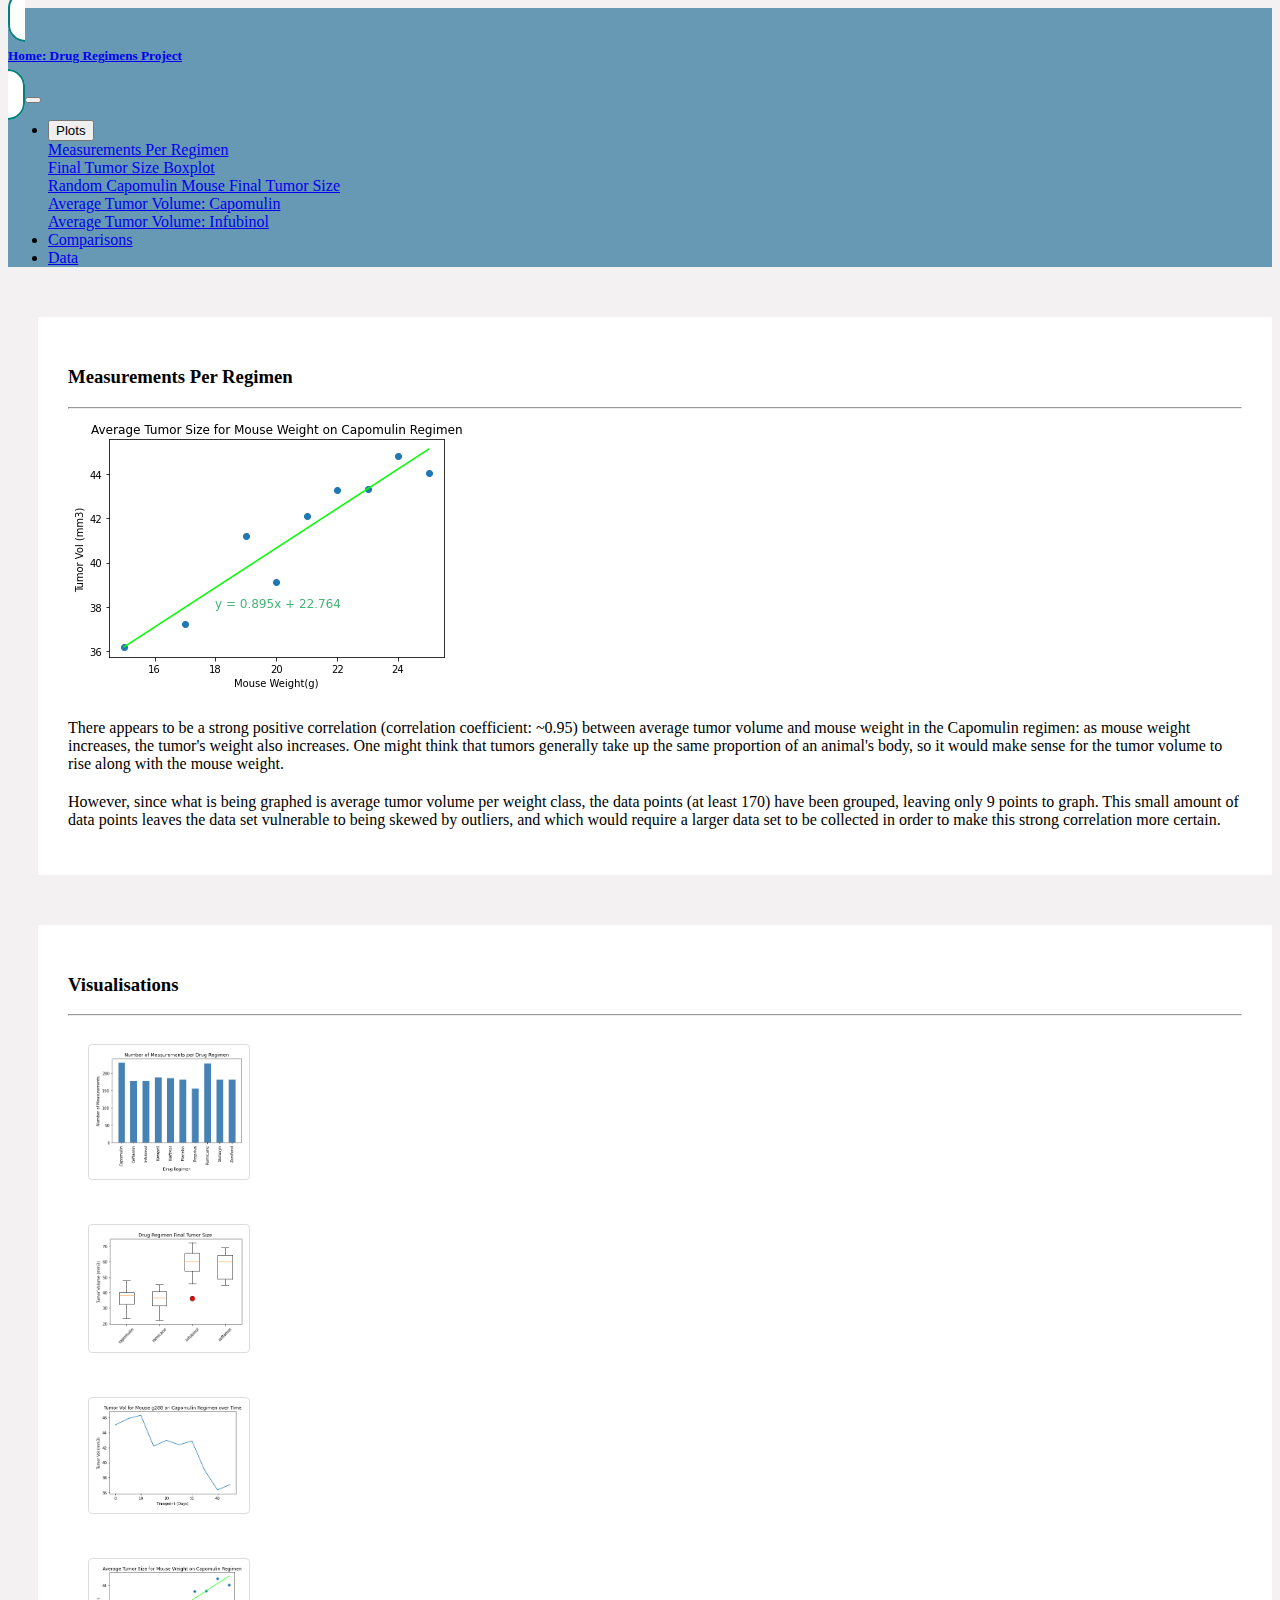
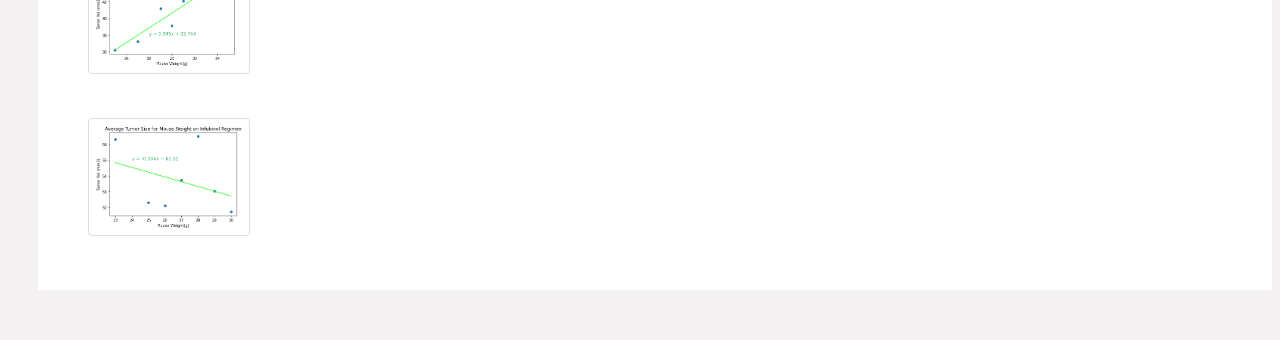
==== html_pages/capo_avg_tum.html @ e1957f60 "avg tumour vol capo page" ====
<!DOCTYPE html>
<html lang="en">
<head>
  <!-- Required meta tags -->
  <meta charset="utf-8">
  <meta name="viewport" content="width=device-width, initial-scale=1, shrink-to-fit=no">

  <!-- Bootstrap CSS -->
  <link rel="stylesheet" href="https://maxcdn.bootstrapcdn.com/bootstrap/4.0.0-beta/css/bootstrap.min.css" integrity="sha384-/Y6pD6FV/Vv2HJnA6t+vslU6fwYXjCFtcEpHbNJ0lyAFsXTsjBbfaDjzALeQsN6M" crossorigin="anonymous">

  <!-- stylesheet -->
  <link rel='stylesheet' type='text/css' href='../style.css'>
</head>

<body>
    <!-- Navigation menu -->
    <nav class="navbar navbar-expand-md navbar-light" role='navigation'>
        <!-- Home tab -->
            <a class="navbar-brand" href="../index.html"><h5>Home: Drug Regimens Project</h5></a>

        <!-- Button for when menu collapses -->
        <button type="button" class="navbar-toggler navbar-toggler-right" data-toggle="collapse" data-target="#collapsibleNavbar" aria-controls="navbarNav" aria-expanded="false" aria-label="Toggle navigation">
            <span class="navbar-toggler-icon"></span>
        </button>

        <!-- Collapsible menu -->
        <div class="collapse navbar-collapse" id="collapsibleNavbar">
            <ul class="navbar-nav ml-auto">
                <li class="nav-item dropdown">
                    <button class="btn btn-secondary dropdown-toggle" type="button" data-toggle="dropdown" aria-haspopup="true" aria-expanded="false">
                        Plots
                    </button>
                  <!-- Dropdown menu -->
                  <div class="dropdown-menu dropdown-menu-right">
                    <a class="dropdown-item" href='measurements_per_regimen.html'>Measurements Per Regimen</a><br>
                    <a class="dropdown-item" href='final_tum_size.html'>Final Tumor Size Boxplot</a><br>
                    <a class="dropdown-item" href='rand_mouse_tum_vol.html'>Random Capomulin Mouse Final Tumor Size</a><br>
                    <a class="dropdown-item" href='capo_avg_tum.html'>Average Tumor Volume: Capomulin</a><br>
                    <a class="dropdown-item" href='infu_avg_tum.html'>Average Tumor Volume: Infubinol</a>
                  </div>
                </li>
                <!-- Links to comparison and data pages -->
                <li class="nav-item">
                    <a class="nav-link" href='comparisons.html'>Comparisons</a>
                </li>
                <li class="nav-item">
                    <a class="nav-link" href='data.html'>Data</a>
                </li>
            </ul>
        </div>
    </nav>
    <div class='container'>
        <div class='row'>
            <div class='col-lg-6 col-sm-12 box-styling'>
            <!-- main content -->
                    <h3>Measurements Per Regimen</h3><hr>
                    <img src="../visualisations/capomulin_avg_tum_size_linreg.png" alt="Line Graph and Linear Regression of Average Tumour Volume for Capomulin">
                    <p class='plot_text'>There appears to be a strong positive correlation (correlation coefficient: ~0.95) between average tumor volume and mouse weight in the Capomulin regimen: as mouse weight increases, the tumor's weight also increases. One might think that tumors generally take up the same proportion of an animal's body, so it would make sense for the tumor volume to rise along with the mouse weight.</p>
                    <p class="plot_text">However, since what is being graphed is average tumor volume per weight class, the data points (at least 170) have been grouped, leaving only 9 points to graph. This small amount of data points leaves the data set vulnerable to being skewed by outliers, and which would require a larger data set to be collected in order to make this strong correlation more certain. </p>
            </div>
            <!-- end of div class col (main)-->
            <div class='col-lg-5 col-sm-12 box-styling viz_box'>
                <h3>Visualisations</h3><hr>
                <div class='container'>
                    <div class='row'>
                        <div class='col-lg-6 col-sm-3'>
                            <a target="_blank" href="../visualisations/measurements_per_regimen.png">
                                <img class='preview' src="../visualisations/measurements_per_regimen.png" alt="Measurements Per Regimen">
                            </a>
                        </div>
                        <div class='col-lg-6 col-sm-3'>
                            <a target="_blank" href="../visualisations/final_tumor_size_boxplot.png">
                                <img class='preview' src="../visualisations/final_tumor_size_boxplot.png" alt="Measurements Per Regimen">
                            </a>
                        </div>
                        <div class='col-lg-6 col-sm-3'>
                            <a target="_blank" href="../visualisations/rand_mouse_tum_vol.png">
                                <img class='preview' src="../visualisations/rand_mouse_tum_vol.png" alt="Measurements Per Regimen">
                            </a>
                        </div>
                        <div class='col-lg-6 col-sm-3'>
                            <a target="_blank" href="../visualisations/capomulin_avg_tum_size_linreg.png">
                                <img class='preview' src="../visualisations/capomulin_avg_tum_size_linreg.png" alt="Measurements Per Regimen">
                            </a>
                        </div>
                        <div class='col-lg-6 col-sm-3'>
                            <a target="_blank" href="../visualisations/infubinol_avg_tum_size_linreg.png">
                                <img class='preview' src="../visualisations/infubinol_avg_tum_size_linreg.png" alt="Measurements Per Regimen">
                            </a>
                        </div>


                    </div>
                    <!-- end of sidebar div row -->
                </div>
                <!-- end of sidebar div container -->
            </div>
            <!-- end of div (sidebar) -->
        </div>
        <!-- ^^ end of row div for overall page -->
    </div>    
    <!-- ^^ end of container div for overall page -->
<!-- jQuery first, then Popper.js, then Bootstrap JS -->
<script src="https://code.jquery.com/jquery-3.2.1.slim.min.js" integrity="sha384-KJ3o2DKtIkvYIK3UENzmM7KCkRr/rE9/Qpg6aAZGJwFDMVNA/GpGFF93hXpG5KkN" crossorigin="anonymous"></script>
<script src="https://cdnjs.cloudflare.com/ajax/libs/popper.js/1.11.0/umd/popper.min.js" integrity="sha384-b/U6ypiBEHpOf/4+1nzFpr53nxSS+GLCkfwBdFNTxtclqqenISfwAzpKaMNFNmj4" crossorigin="anonymous"></script>
<script src="https://maxcdn.bootstrapcdn.com/bootstrap/4.0.0-beta/js/bootstrap.min.js" integrity="sha384-h0AbiXch4ZDo7tp9hKZ4TsHbi047NrKGLO3SEJAg45jXxnGIfYzk4Si90RDIqNm1" crossorigin="anonymous"></script>

</body>
</html>
---- style.css ----
nav {
    background-color: rgb(103, 152, 180);
    /* light graph bar (bluish) colour */
}

.navbar-brand {
    background-color: white;
    border-radius: 25px;
    border: 2px solid teal;
    padding: 15px;
}

body {
    background-color: rgb(243, 241, 241);
    /* off white colour */
}

.box-styling {
    background-color: white;
    margin-top: 50px;
    margin-bottom: 50px;
    margin-left: 30px;
    padding: 30px;
}

.plot_text {
    margin-top: 20px;
}

#data-page-container {
    background-color: white;
    margin-top: 30px;
    margin-bottom: 30px;
    padding-top: 20px;
}

.preview {
    border: 1px solid #ddd; /* Gray border */
    border-radius: 4px;  /* Rounded border */
    padding: 5px; /* Some padding */
    width: 150px; /* Set a small width */
    margin: 20px;
}


.preview:hover {
    box-shadow: 0 0 2px 1px lime;
}


@media (max-width: 750px) {
    body {
        background-color: white;
    }

    table {
        width: 80%;
    }

    .navbar {
        background-color: rgb(211, 206, 206);
    }

    h1, h2, h3 {
        color: rgb(103, 152, 180);
    }

    .preview {
        width: 100px;
    }
}
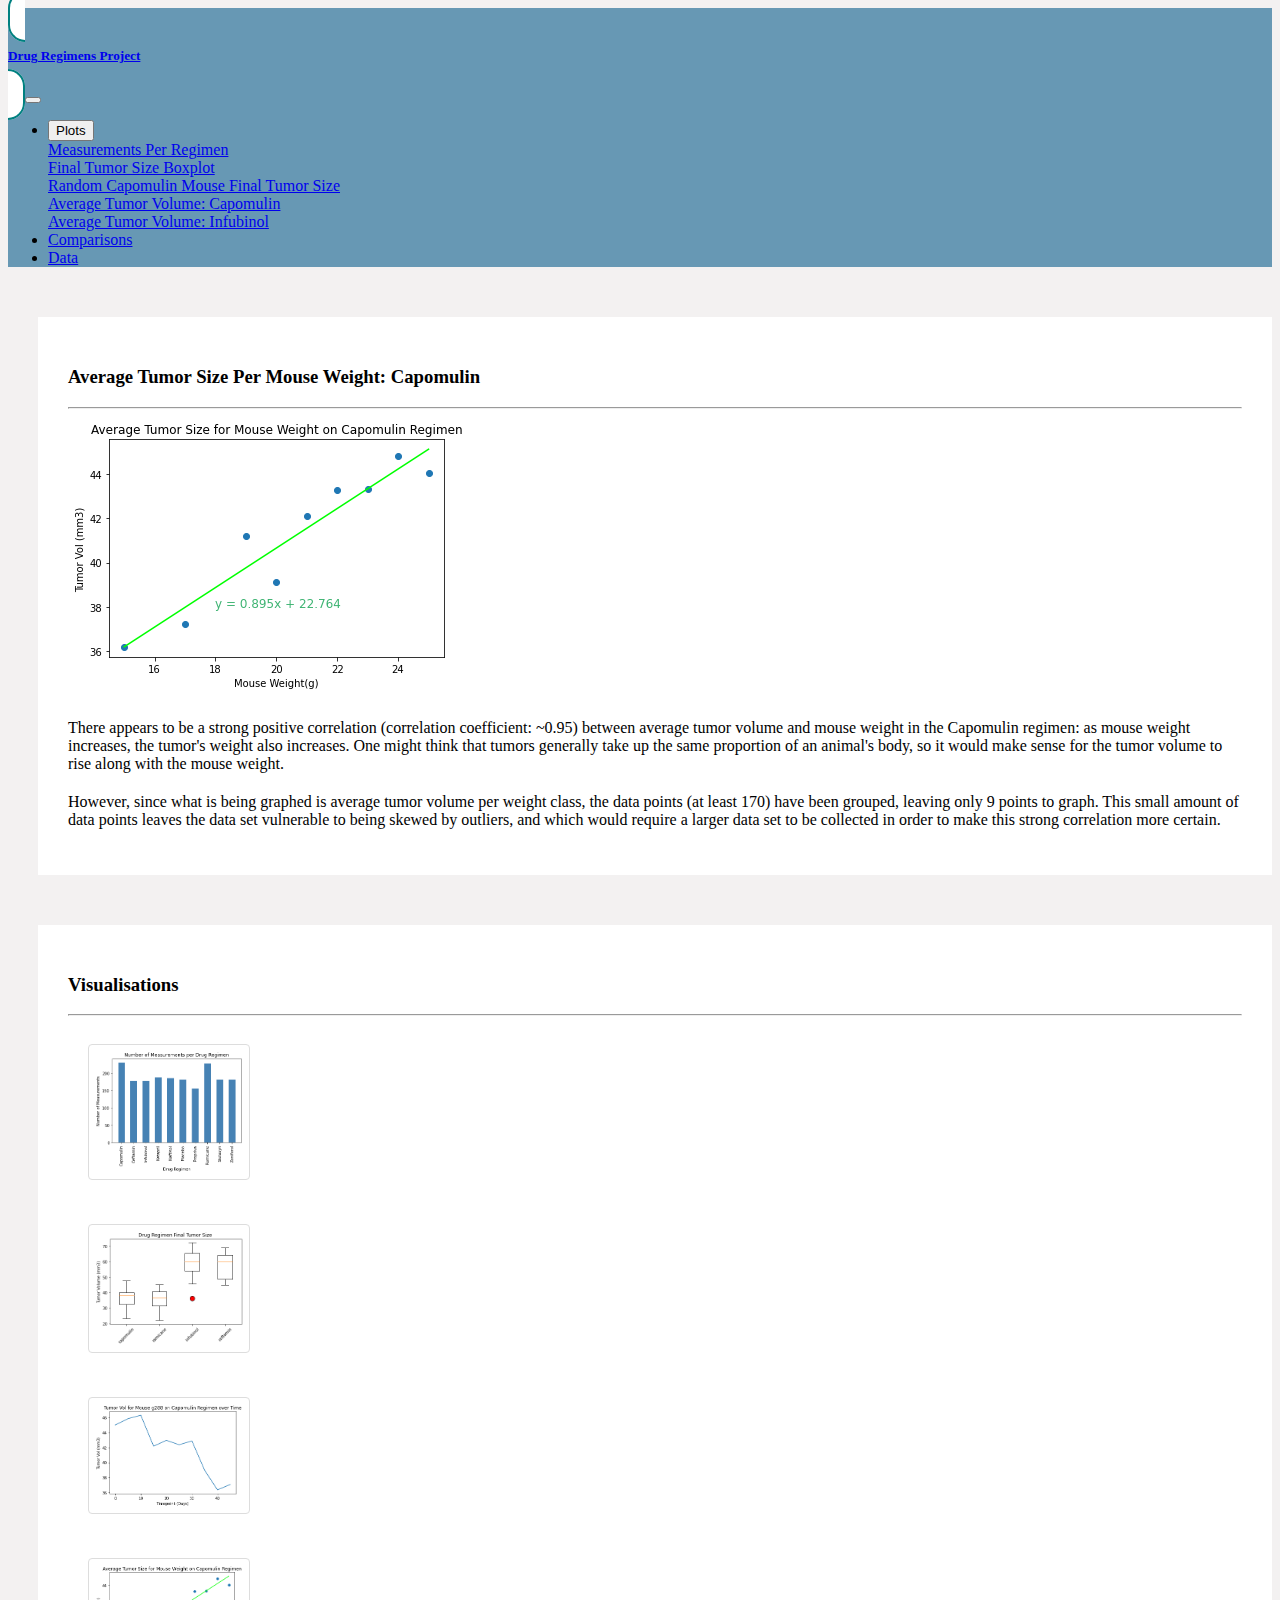
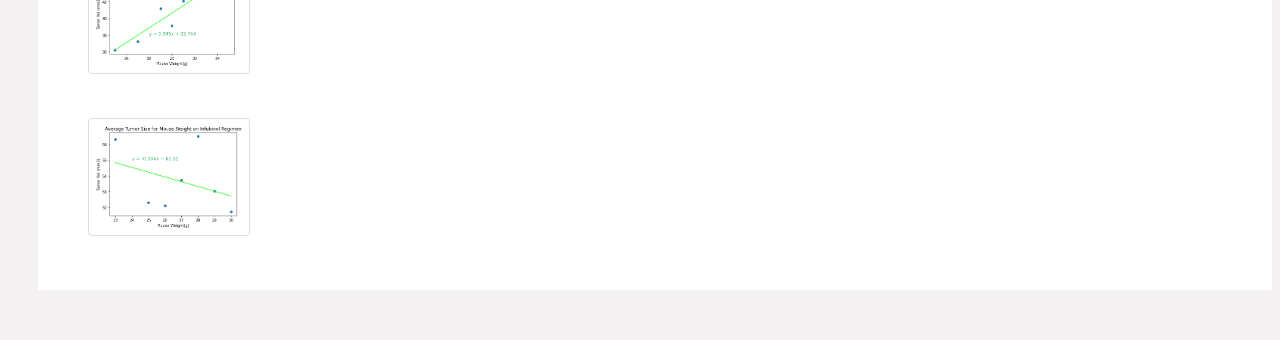
==== commit d620eb03: "adding title tags to heads" ====
--- a/html_pages/capo_avg_tum.html
+++ b/html_pages/capo_avg_tum.html
@@ -10,13 +10,15 @@
 
   <!-- stylesheet -->
   <link rel='stylesheet' type='text/css' href='../style.css'>
+
+  <title>Capomulin Average Tumor Volume</title>
 </head>
 
 <body>
     <!-- Navigation menu -->
     <nav class="navbar navbar-expand-md navbar-light" role='navigation'>
         <!-- Home tab -->
-            <a class="navbar-brand" href="../index.html"><h5>Home: Drug Regimens Project</h5></a>
+            <a class="navbar-brand" href="../index.html"><h5>Drug Regimens Project</h5></a>
 
         <!-- Button for when menu collapses -->
         <button type="button" class="navbar-toggler navbar-toggler-right" data-toggle="collapse" data-target="#collapsibleNavbar" aria-controls="navbarNav" aria-expanded="false" aria-label="Toggle navigation">
@@ -53,7 +55,7 @@
         <div class='row'>
             <div class='col-lg-6 col-sm-12 box-styling'>
             <!-- main content -->
-                    <h3>Measurements Per Regimen</h3><hr>
+                    <h3>Average Tumor Size Per Mouse Weight: Capomulin</h3><hr>
                     <img src="../visualisations/capomulin_avg_tum_size_linreg.png" alt="Line Graph and Linear Regression of Average Tumour Volume for Capomulin">
                     <p class='plot_text'>There appears to be a strong positive correlation (correlation coefficient: ~0.95) between average tumor volume and mouse weight in the Capomulin regimen: as mouse weight increases, the tumor's weight also increases. One might think that tumors generally take up the same proportion of an animal's body, so it would make sense for the tumor volume to rise along with the mouse weight.</p>
                     <p class="plot_text">However, since what is being graphed is average tumor volume per weight class, the data points (at least 170) have been grouped, leaving only 9 points to graph. This small amount of data points leaves the data set vulnerable to being skewed by outliers, and which would require a larger data set to be collected in order to make this strong correlation more certain. </p>
--- a/style.css
+++ b/style.css
@@ -21,6 +21,10 @@
     margin-bottom: 50px;
     margin-left: 30px;
     padding: 30px;
+}
+
+.viz_box {
+    height: max-content;
 }
 
 .plot_text {
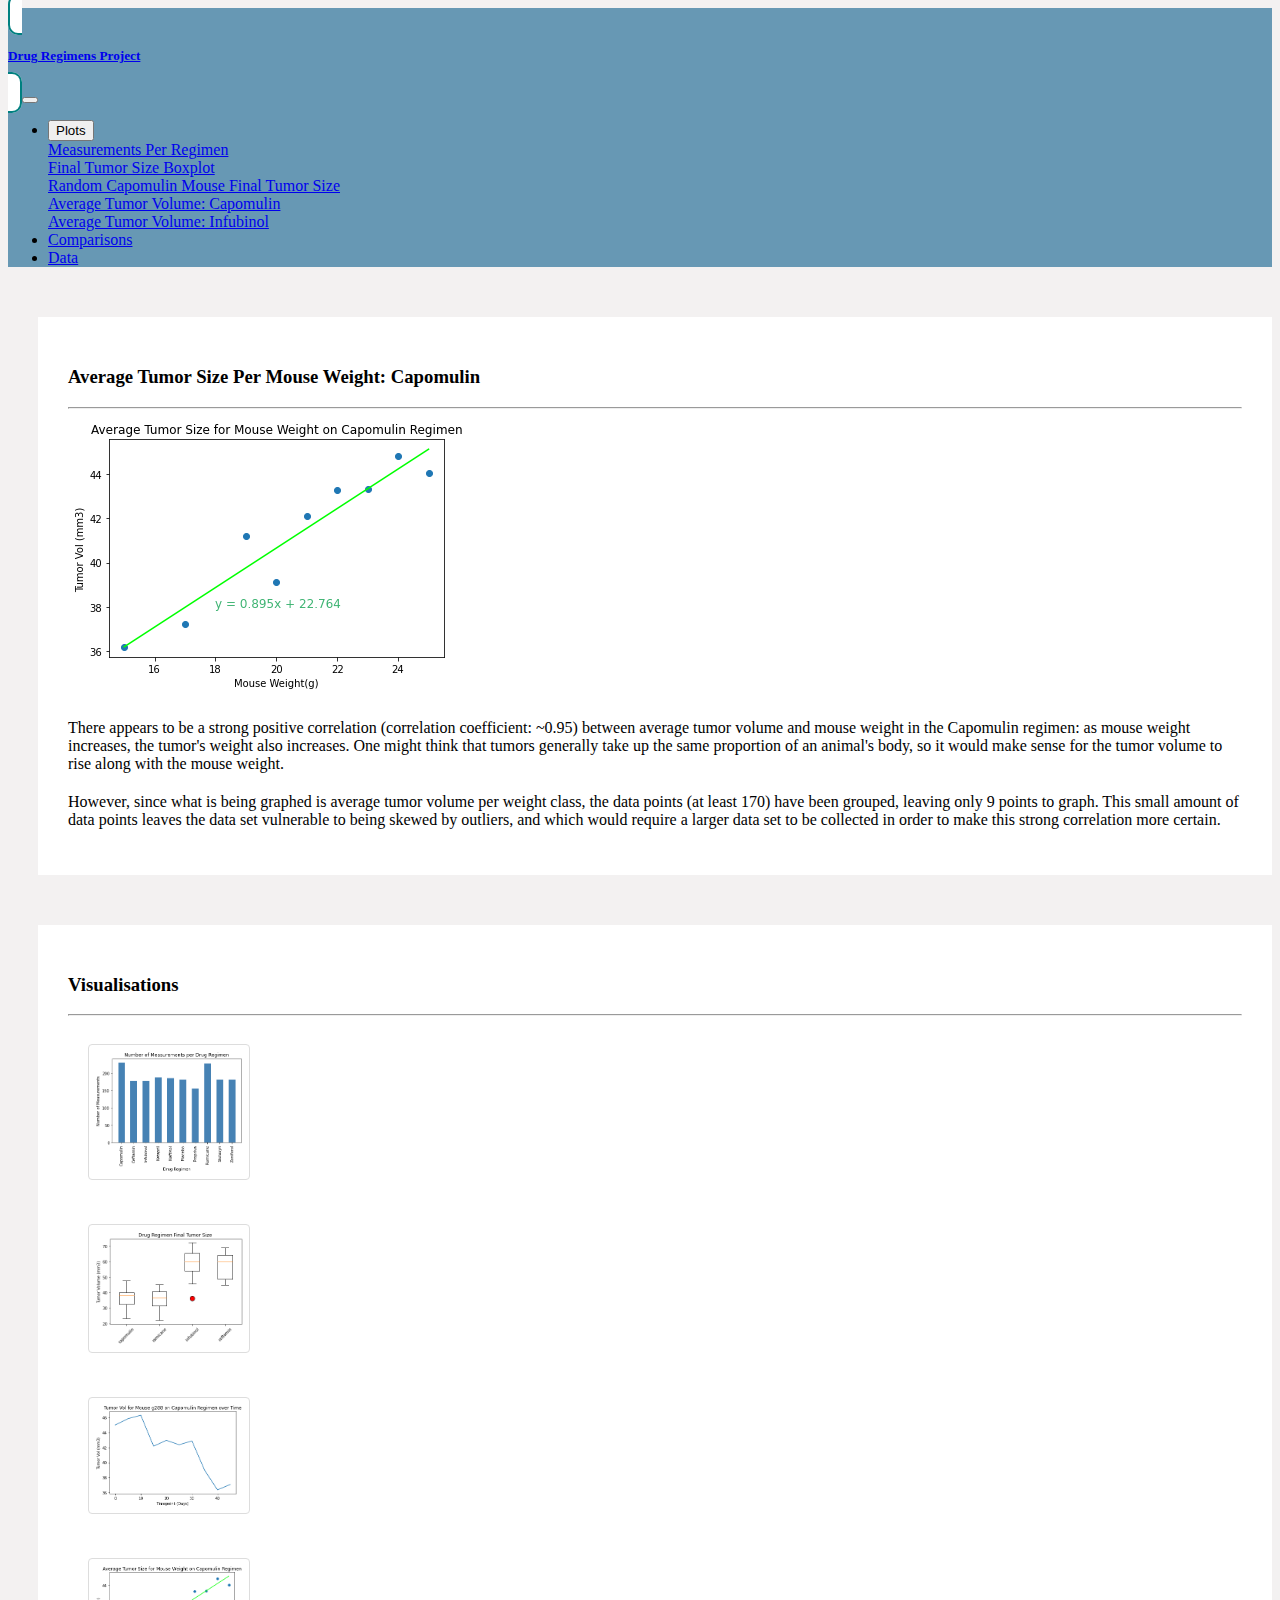
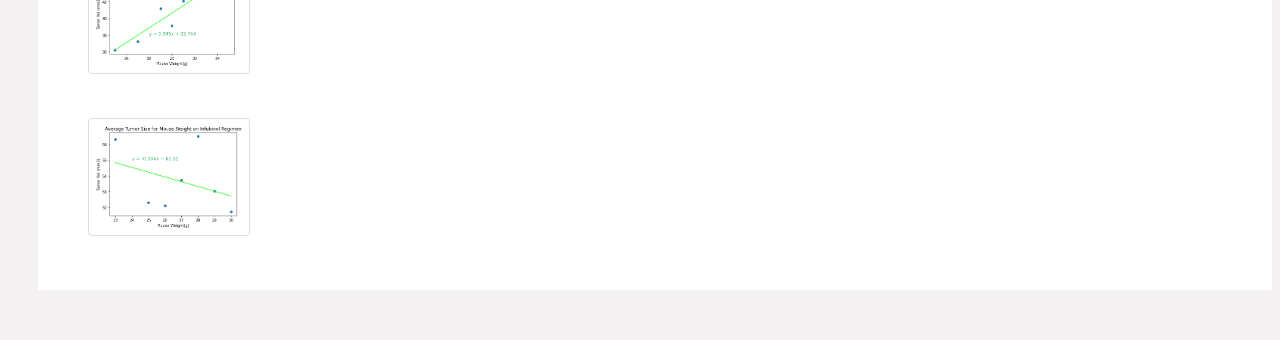
==== commit f410d8f9: "edits to classes" ====
--- a/html_pages/capo_avg_tum.html
+++ b/html_pages/capo_avg_tum.html
@@ -29,7 +29,7 @@
         <div class="collapse navbar-collapse" id="collapsibleNavbar">
             <ul class="navbar-nav ml-auto">
                 <li class="nav-item dropdown">
-                    <button class="btn btn-secondary dropdown-toggle" type="button" data-toggle="dropdown" aria-haspopup="true" aria-expanded="false">
+                    <button class="btn btn-secondary dropdown-toggle bg-transparent text-dark border-0" type='button' data-toggle="dropdown" aria-haspopup="true" aria-expanded="false" aria-pressed="true">
                         Plots
                     </button>
                   <!-- Dropdown menu -->
@@ -43,17 +43,17 @@
                 </li>
                 <!-- Links to comparison and data pages -->
                 <li class="nav-item">
-                    <a class="nav-link" href='comparisons.html'>Comparisons</a>
+                    <a class="nav-link text-dark btn btn-secondary bg-transparent border-0" href='comparisons.html'>Comparisons</a>
                 </li>
                 <li class="nav-item">
-                    <a class="nav-link" href='data.html'>Data</a>
+                    <a class="nav-link text-dark btn btn-secondary bg-transparent border-0" href='data.html'>Data</a>
                 </li>
             </ul>
         </div>
     </nav>
     <div class='container'>
         <div class='row'>
-            <div class='col-lg-6 col-sm-12 box-styling'>
+            <div class='col-lg-6 col-xs-12 box-styling'>
             <!-- main content -->
                     <h3>Average Tumor Size Per Mouse Weight: Capomulin</h3><hr>
                     <img src="../visualisations/capomulin_avg_tum_size_linreg.png" alt="Line Graph and Linear Regression of Average Tumour Volume for Capomulin">
@@ -61,32 +61,32 @@
                     <p class="plot_text">However, since what is being graphed is average tumor volume per weight class, the data points (at least 170) have been grouped, leaving only 9 points to graph. This small amount of data points leaves the data set vulnerable to being skewed by outliers, and which would require a larger data set to be collected in order to make this strong correlation more certain. </p>
             </div>
             <!-- end of div class col (main)-->
-            <div class='col-lg-5 col-sm-12 box-styling viz_box'>
+            <div class='col-lg-5 col-xs-12 box-styling viz_box'>
                 <h3>Visualisations</h3><hr>
                 <div class='container'>
                     <div class='row'>
-                        <div class='col-lg-6 col-sm-3'>
-                            <a target="_blank" href="../visualisations/measurements_per_regimen.png">
+                        <div class='col-md-6 col-xs-2 side-div'>
+                            <a class='side-div' target="_blank" href="../visualisations/measurements_per_regimen.png">
                                 <img class='preview' src="../visualisations/measurements_per_regimen.png" alt="Measurements Per Regimen">
                             </a>
                         </div>
-                        <div class='col-lg-6 col-sm-3'>
-                            <a target="_blank" href="../visualisations/final_tumor_size_boxplot.png">
+                        <div class='col-md-6 col-xs-2 side-div'>
+                            <a class='side-div' target="_blank" href="../visualisations/final_tumor_size_boxplot.png">
                                 <img class='preview' src="../visualisations/final_tumor_size_boxplot.png" alt="Measurements Per Regimen">
                             </a>
                         </div>
-                        <div class='col-lg-6 col-sm-3'>
-                            <a target="_blank" href="../visualisations/rand_mouse_tum_vol.png">
+                        <div class='col-md-6 col-xs-2 side-div'>
+                            <a class='side-div' target="_blank" href="../visualisations/rand_mouse_tum_vol.png">
                                 <img class='preview' src="../visualisations/rand_mouse_tum_vol.png" alt="Measurements Per Regimen">
                             </a>
                         </div>
-                        <div class='col-lg-6 col-sm-3'>
-                            <a target="_blank" href="../visualisations/capomulin_avg_tum_size_linreg.png">
+                        <div class='col-md-6 col-xs-2 side-div'>
+                            <a class='side-div' target="_blank" href="../visualisations/capomulin_avg_tum_size_linreg.png">
                                 <img class='preview' src="../visualisations/capomulin_avg_tum_size_linreg.png" alt="Measurements Per Regimen">
                             </a>
                         </div>
-                        <div class='col-lg-6 col-sm-3'>
-                            <a target="_blank" href="../visualisations/infubinol_avg_tum_size_linreg.png">
+                        <div class='col-md-6 col-xs-2 side-div'>
+                            <a class='side-div' target="_blank" href="../visualisations/infubinol_avg_tum_size_linreg.png">
                                 <img class='preview' src="../visualisations/infubinol_avg_tum_size_linreg.png" alt="Measurements Per Regimen">
                             </a>
                         </div>
--- a/style.css
+++ b/style.css
@@ -5,9 +5,12 @@
 
 .navbar-brand {
     background-color: white;
-    border-radius: 25px;
+    border-radius: 10px;
     border: 2px solid teal;
-    padding: 15px;
+    padding-top: 12px;
+    padding-bottom: 8px;
+    padding-right: 12px;
+    padding-left: 12px;
 }
 
 body {
@@ -72,4 +75,9 @@
     .preview {
         width: 100px;
     }
+
+    .page-hold {
+        margin-left: 0px;
+        margin-right: 5px;
+    }
 }